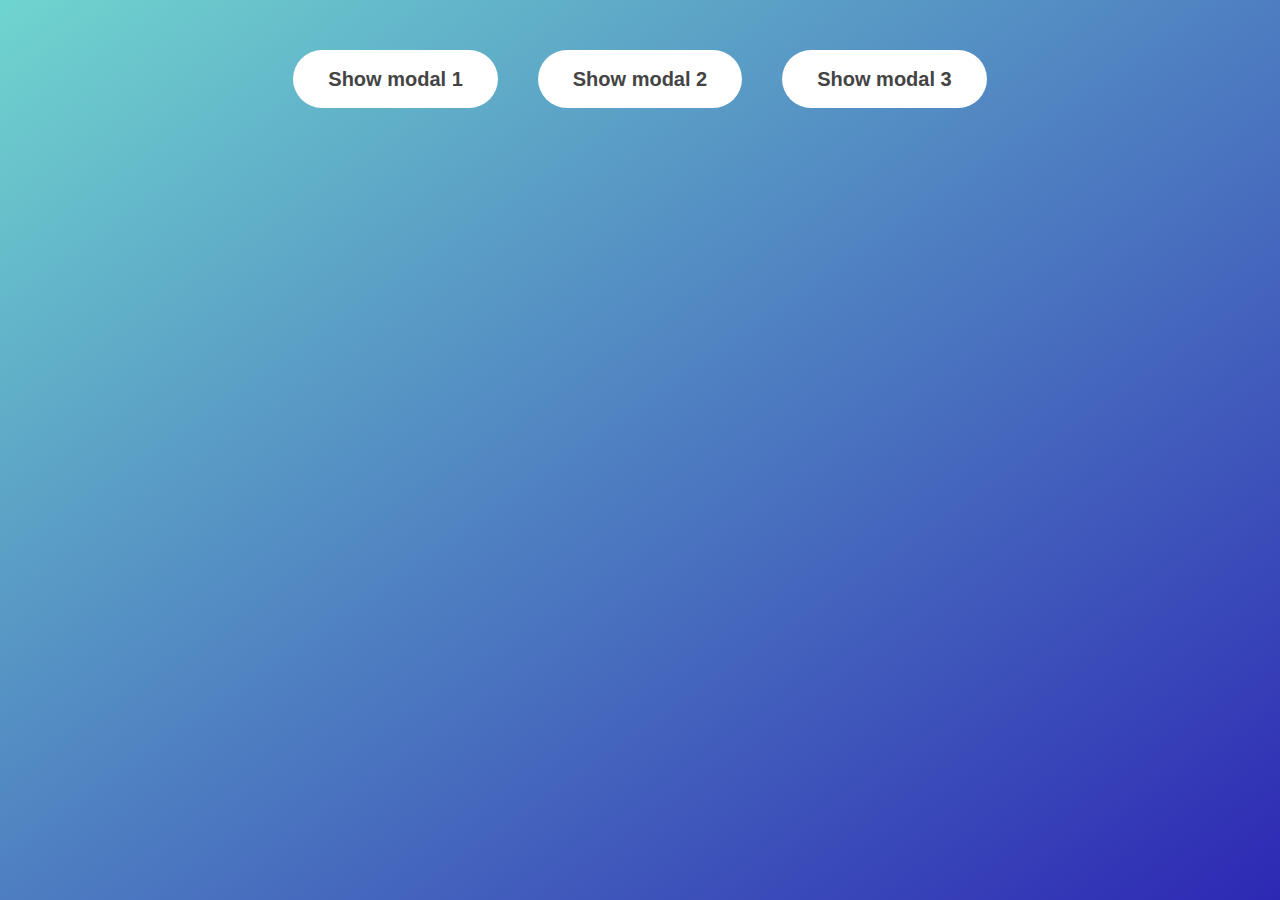
==== index.html @ d184fa49 "initial commit" ====
<!DOCTYPE html>
<html lang="en">
  <head>
    <meta charset="UTF-8" />
    <meta name="viewport" content="width=device-width, initial-scale=1.0" />
    <meta http-equiv="X-UA-Compatible" content="ie=edge" />
    <link rel="stylesheet" href="style.css" />
    <title>Modal window</title>
  </head>
  <body>
    <button class="show-modal">Show modal 1</button>
    <button class="show-modal">Show modal 2</button>
    <button class="show-modal">Show modal 3</button>

    <div class="modal hidden">
      <button class="close-modal">&times;</button>
      <h1>I'm a modal window 😍</h1>
      <p>
        Lorem ipsum dolor sit amet, consectetur adipisicing elit, sed do eiusmod
        tempor incididunt ut labore et dolore magna aliqua. Ut enim ad minim
        veniam, quis nostrud exercitation ullamco laboris nisi ut aliquip ex ea
        commodo consequat. Duis aute irure dolor in reprehenderit in voluptate
        velit esse cillum dolore eu fugiat nulla pariatur. Excepteur sint
        occaecat cupidatat non proident, sunt in culpa qui officia deserunt
        mollit anim id est laborum.
      </p>
    </div>
    <div class="overlay hidden"></div>

    <script src="script.js"></script>
  </body>
</html>
---- style.css ----
* {
  margin: 0;
  padding: 0;
  box-sizing: inherit;
}

html {
  font-size: 62.5%;
  box-sizing: border-box;
}

body {
  font-family: sans-serif;
  color: #333;
  line-height: 1.5;
  height: 100vh;
  position: relative;
  display: flex;
  align-items: flex-start;
  justify-content: center;
  background: linear-gradient(to top left, #2d28b4, #6fd5ce);
}

.show-modal {
  font-size: 2rem;
  font-weight: 600;
  padding: 1.75rem 3.5rem;
  margin: 5rem 2rem;
  border: none;
  background-color: #fff;
  color: #444;
  border-radius: 10rem;
  cursor: pointer;
}

.close-modal {
  position: absolute;
  top: 1.2rem;
  right: 2rem;
  font-size: 5rem;
  color: #333;
  cursor: pointer;
  border: none;
  background: none;
}

h1 {
  font-size: 2.5rem;
  margin-bottom: 2rem;
}

p {
  font-size: 1.8rem;
}

/* -------------------------- */
/* CLASSES TO MAKE MODAL WORK */
.hidden {
  display: none;
}

.modal {
  position: absolute;
  top: 50%;
  left: 50%;
  transform: translate(-50%, -50%);
  width: 70%;

  background-color: white;
  padding: 6rem;
  border-radius: 5px;
  box-shadow: 0 3rem 5rem rgba(0, 0, 0, 0.3);
  z-index: 10;
}

.overlay {
  position: absolute;
  top: 0;
  left: 0;
  width: 100%;
  height: 100%;
  background-color: rgba(0, 0, 0, 0.6);
  backdrop-filter: blur(3px);
  z-index: 5;
}
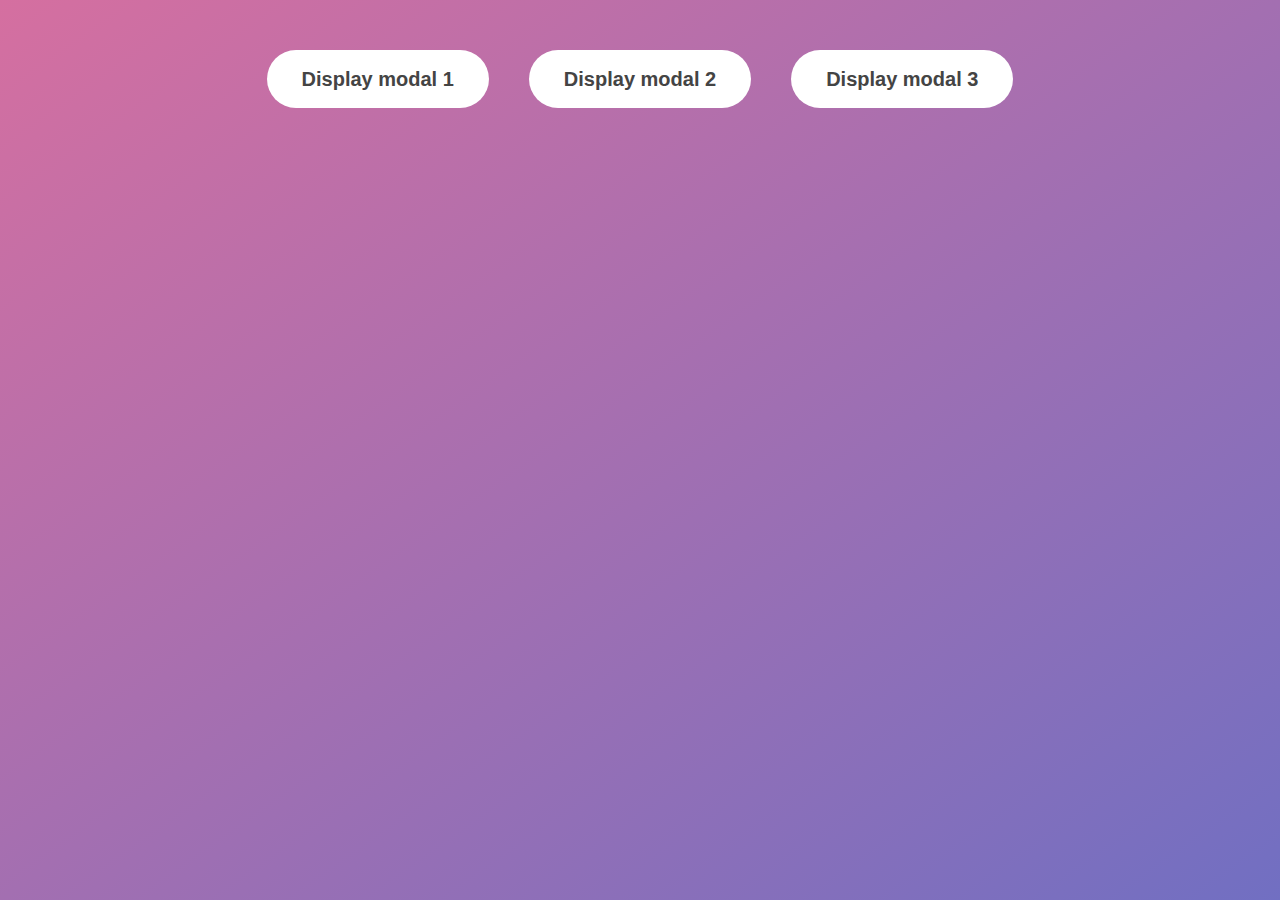
==== commit 32031391: "complete work" ====
--- a/index.html
+++ b/index.html
@@ -8,21 +8,15 @@
     <title>Modal window</title>
   </head>
   <body>
-    <button class="show-modal">Show modal 1</button>
-    <button class="show-modal">Show modal 2</button>
-    <button class="show-modal">Show modal 3</button>
+    <button class="display-modal">Display modal 1</button>
+    <button class="display-modal">Display modal 2</button>
+    <button class="display-modal">Display modal 3</button>
 
     <div class="modal hidden">
       <button class="close-modal">&times;</button>
       <h1>I'm a modal window 😍</h1>
       <p>
-        Lorem ipsum dolor sit amet, consectetur adipisicing elit, sed do eiusmod
-        tempor incididunt ut labore et dolore magna aliqua. Ut enim ad minim
-        veniam, quis nostrud exercitation ullamco laboris nisi ut aliquip ex ea
-        commodo consequat. Duis aute irure dolor in reprehenderit in voluptate
-        velit esse cillum dolore eu fugiat nulla pariatur. Excepteur sint
-        occaecat cupidatat non proident, sunt in culpa qui officia deserunt
-        mollit anim id est laborum.
+       This is my sample modal window
       </p>
     </div>
     <div class="overlay hidden"></div>
--- a/style.css
+++ b/style.css
@@ -18,10 +18,10 @@
   display: flex;
   align-items: flex-start;
   justify-content: center;
-  background: linear-gradient(to top left, #2d28b4, #6fd5ce);
+  background: linear-gradient(to top left, #716fc2, #d56fa0);
 }
 
-.show-modal {
+.display-modal {
   font-size: 2rem;
   font-weight: 600;
   padding: 1.75rem 3.5rem;
@@ -65,7 +65,6 @@
   left: 50%;
   transform: translate(-50%, -50%);
   width: 70%;
-
   background-color: white;
   padding: 6rem;
   border-radius: 5px;
